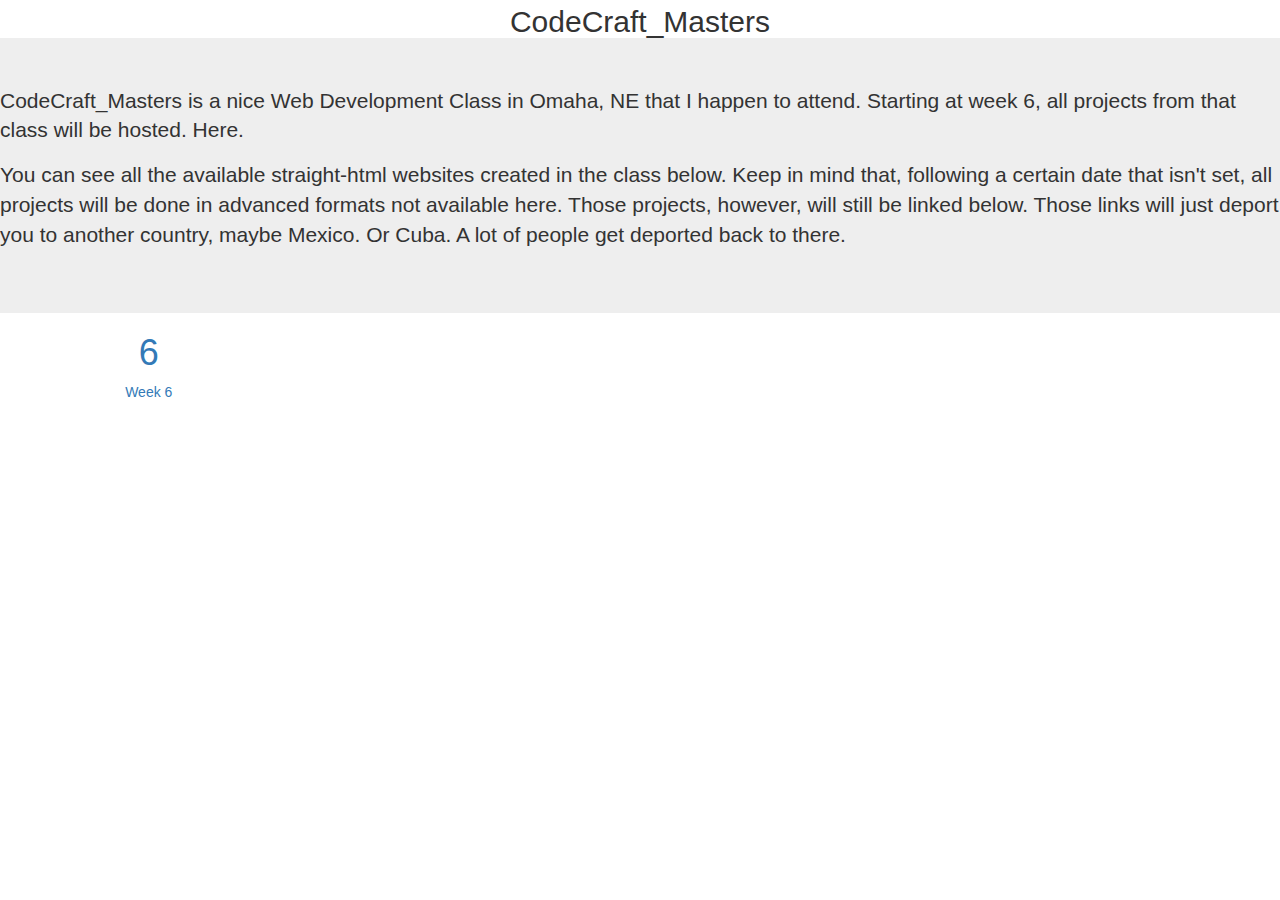
==== Lucasweb/CodeCraft/index.html @ 890b99a0 "CodeCraft inegration, CodeCraft week 6,  and less-than-functional Beginning of the Encrypterweb" ====
﻿<!DOCTYPE html>
<html>
<head>
    <title>Codecraft - Home</title>
    <link rel="stylesheet" href="../Content/bootstrap-3.3.6-dist/css/bootstrap.css" />
    <link rel="stylesheet" href="../Content/bootstrap-3.3.6-dist/css/bootstrap-theme.css" />
    <link rel="stylesheet" href="../Content/Site.css" />
</head>
<body>
    <div class="B-BBB Mstrip Ptop5px PB-5px">
        <h2 class="text-center Mstrip">CodeCraft_Masters</h2>
    </div>
    <div class="jumbotron jumboformat Mstrip">
        <p class="lead">CodeCraft_Masters is a nice Web Development Class in Omaha, NE that I happen to attend.  Starting at week 6, all projects from that class will be hosted.  Here.</p>
        <p>You can see all the available straight-html websites created in the class below.  Keep in mind that, following a certain date that isn't set,  all projects will be done in advanced formats not available here.  Those projects, however, will still be linked below.  Those links will just deport you to another country, maybe Mexico. Or Cuba.  A lot of people get deported back to there.</p>
    </div>

    <div id="CodeCraftProjects" class="row">
        <a href="../CodeCraft/Week6/index.html">
            <div class="col-md-3 col-sm-4 col-xs-6 text-center HB-CCC">
                <h1 class="text-primary">6</h1>
                <p>Week 6</p>
            </div>
        </a>
    </div>
</body>
</html>
---- Lucasweb/Content/Site.css ----
﻿.H0-75in{
    height:0.75in;
}
.Pstrip{
    padding:0;
}
.PL10{
    padding-left:10px;
}
.Ptop5px{
    padding-top:5px;
}
.Mstrip{
    margin:0;
}
.Mtop10px{
    margin-top:10px;
}
.B-333{
    background-color:#333;
}
.B-555{
    background-color:#555;
}
.B-DDD{
    background-color:#DDD;
}
.B-EEE{
    background-color:#EEE;
}
.HB-444:hover{
    background-color:#444;
}
.HB-CCC:hover{
    background-color:#CCC;
}
.Font24px{
    font-size:24px;
}
.Font40px{
    font-size:40px;
}
.C-337ab7{
    color:#337ab7;
}
#lucaslogo{
    margin-left:0;

}
.BoringWhite{
    text-decoration:none;
    color:white;
}
.BoringWhite:hover, .BoringWhite:visited, .BoringWhite:link{
    text-decoration:none;
}
#footer{
    height:0.75in;
    vertical-align:middle;
}
#footerText{
    vertical-align:middle;
    color:#CCC;
    font-size:0.15in;
    padding-top:0.1125in;

    margin:0;
}
#footerCopywrite{
    margin:0;
}
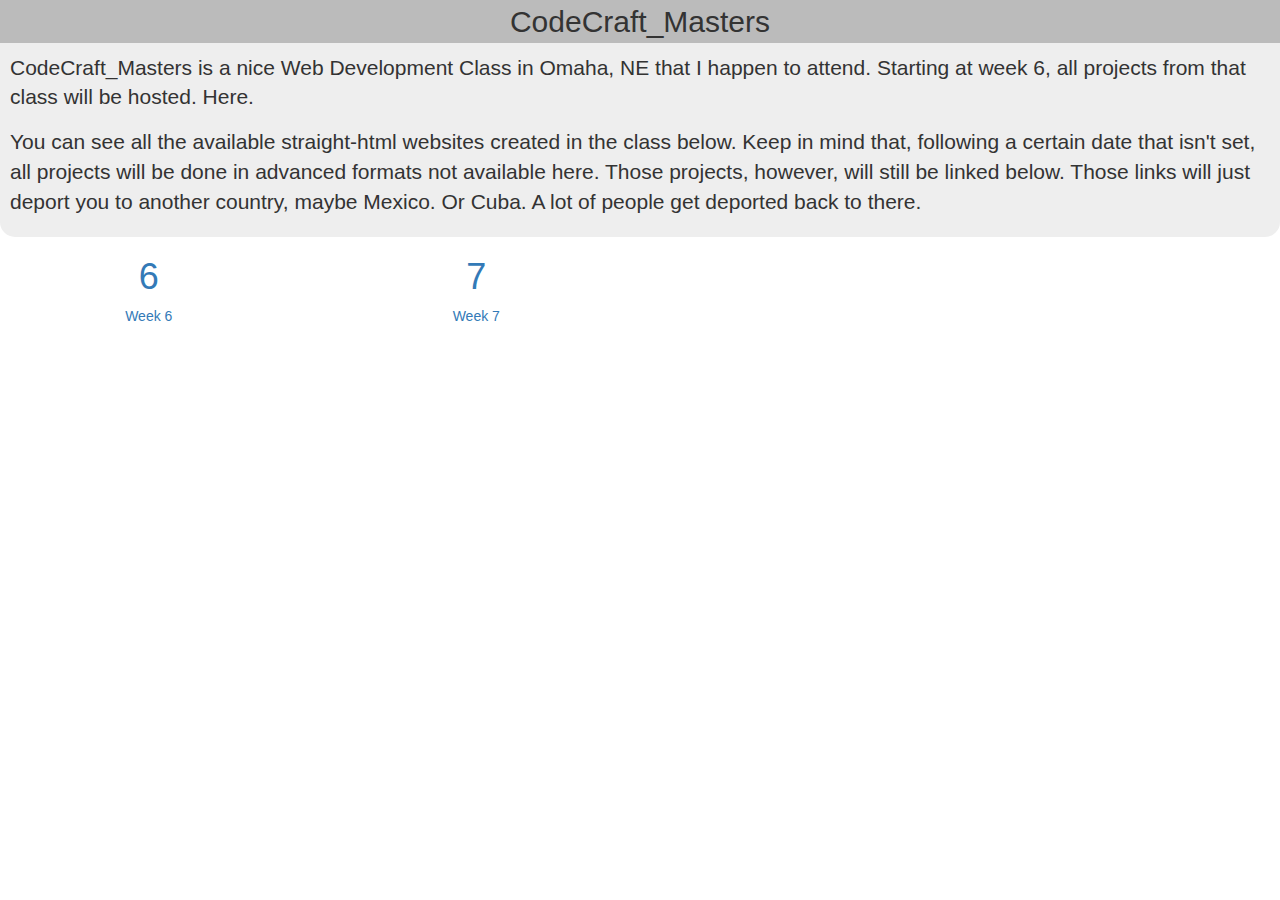
==== commit ca66124b: "Functional Authorization system, account pages, and new project organization." ====
--- a/Lucasweb/CodeCraft/index.html
+++ b/Lucasweb/CodeCraft/index.html
@@ -22,6 +22,12 @@
                 <p>Week 6</p>
             </div>
         </a>
+        <a href="../CodeCraft/Week7/index.html">
+            <div class="col-md-3 col-sm-4 col-xs-6 text-center HB-CCC">
+                <h1 class="text-primary">7</h1>
+                <p>Week 7</p>
+            </div>
+        </a>
     </div>
 </body>
 </html>--- a/Lucasweb/Content/Site.css
+++ b/Lucasweb/Content/Site.css
@@ -1,4 +1,7 @@
-﻿.H0-75in{
+﻿.W100{
+    width:100%;
+}
+.H0-75in{
     height:0.75in;
 }
 .Pstrip{
@@ -10,11 +13,23 @@
 .Ptop5px{
     padding-top:5px;
 }
+.PB-5px{
+    padding-bottom:5px;
+}
+.PB-10px{
+    padding-bottom:10px;
+}
+.PT-15px{
+    padding-top:15px;
+}
 .Mstrip{
     margin:0;
 }
 .Mtop10px{
     margin-top:10px;
+}
+.MT-5px{
+    margin-top:5px;
 }
 .B-333{
     background-color:#333;
@@ -36,6 +51,8 @@
 }
 .Font24px{
     font-size:24px;
+    height:28px;
+    width:28px;
 }
 .Font40px{
     font-size:40px;
@@ -68,4 +85,108 @@
 }
 #footerCopywrite{
     margin:0;
+}
+.jumboformat{
+    padding:5px;
+    border-radius:15px;
+    border-top-right-radius:0;
+    border-top-left-radius:0;
+}
+.B-BBB{
+    background-color:#BBB;
+}
+.Overflow-wrap{
+    overflow-wrap:break-word;
+}
+#setting-dropdown{
+    text-align:right;
+}
+#setting-icon{
+    margin-top:0.225in;
+    margin-bottom:0.225in;
+    height:0.3in;
+    padding-right:15px;
+    color:#BBBBCC;
+}
+.C-FFF{
+    color:#FFF;
+}
+.H-85px{
+    height:85px;
+}
+#headbar{
+    height:0.75in;
+}
+.dropbtn{
+    color: white;
+    border: none;
+    cursor: pointer;
+}
+.dropdown {
+    position: relative;
+    display: inline-block;
+}
+.dropdown-content {
+    display: none;
+    position: absolute;
+    background-color: #f9f9f9;
+    min-width: 160px;
+    box-shadow: 0px 8px 16px 0px rgba(0,0,0,0.2);
+
+}
+.dropdown-content a {
+    color: black;
+    padding: 12px 16px;
+    text-decoration: none;
+    display: block;
+}
+.show {display:block;}
+.ZI-2{
+    z-index:2;
+}
+.B-FFF{
+    background-color:#FFF;
+}
+.W-100px{
+    width:100px;
+}
+.W-200px{
+    width:200px;
+}
+.float-left{
+    float:left;
+}
+.float-right{
+    float:right;
+}
+.tabbed-group{
+    margin-left:15px
+}
+.tabbed-group-head{
+    background-color:#EFEFEF;
+    border-width: 2px 2px 1px 2px;
+    border-style:solid;
+    border-color:#BBB;
+    border-radius: 4px 4px 0 0;
+    padding:7px;
+}
+.tabbed-group-body{
+    background-color:#FFF;
+    border-width: 1px 2px 2px 2px;
+    border-style:solid;
+    border-color:#BBB;
+    border-radius: 0 0 4px 4px;
+    padding:7px;
+}
+.tabbed-group-body hr{
+    color:#BBB;
+    background-color:#BBB;
+    margin-left:-7px;
+    margin-right:-7px;
+}
+.tabbed-group-head h1,h2,h3,h4,h5,h6,p{
+    margin:5px;
+}
+.PL-15px{
+    padding-left:15PX;
 }